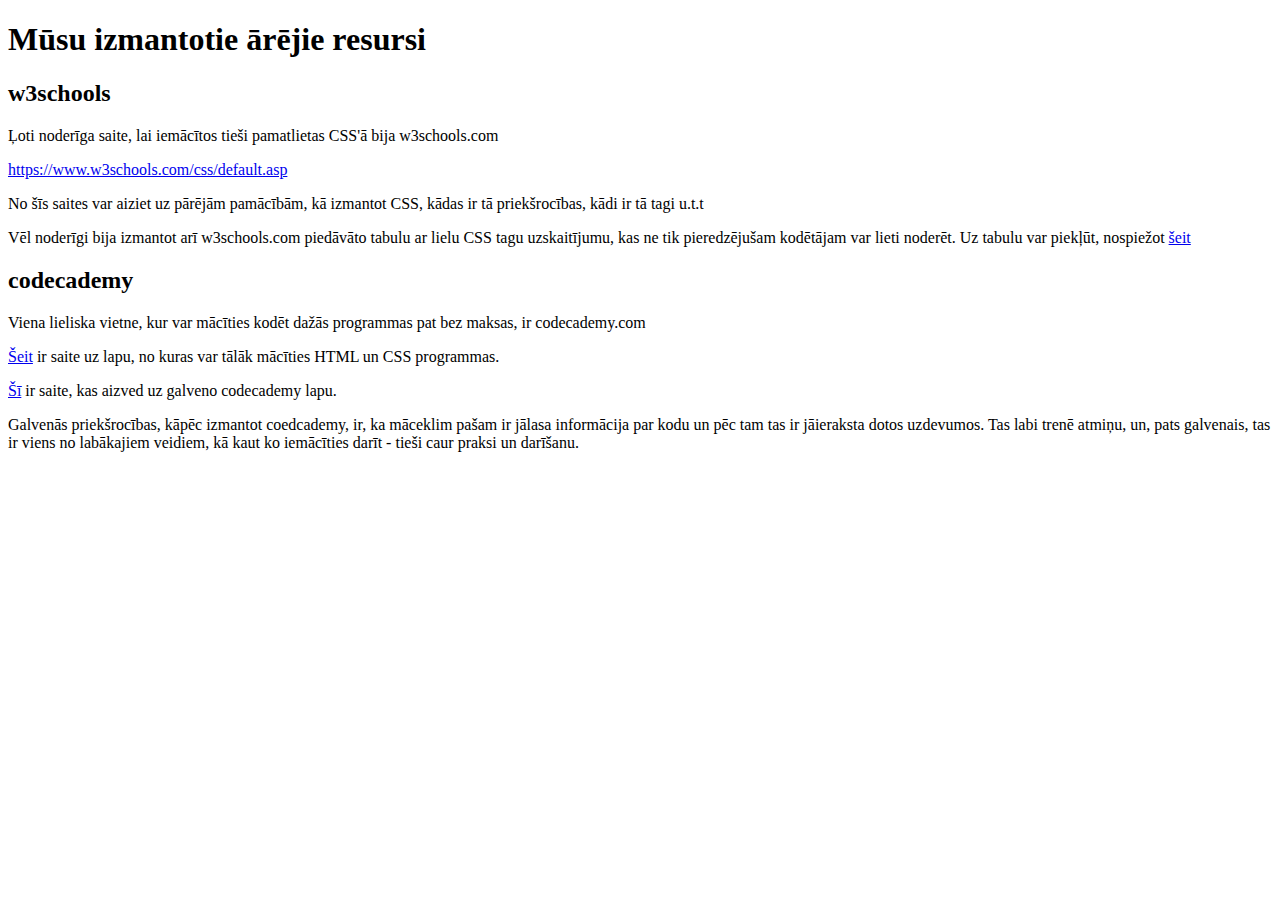
==== Arejie_resursi.html @ 2004aa64 "Add files via upload" ====
<!DOCTYPE html>
<!--
To change this license header, choose License Headers in Project Properties.
To change this template file, choose Tools | Templates
and open the template in the editor.
-->
<html>
    <head>
        <title>Ārējie resursi</title>
        <meta charset="UTF-8">
        <meta name="viewport" content="width=device-width, initial-scale=1.0">
        <link rel="stylesheet" type="text/css" href="css\kubu_formatesana">
    </head>
    <body>
        <div>
            <h1>Mūsu izmantotie ārējie resursi</h1>
            <h2><strong>w3schools</strong></h2>
            <p>Ļoti noderīga saite, lai iemācītos tieši pamatlietas CSS'ā bija w3schools.com
            </p> <p><a href="https://www.w3schools.com/css/default.asp">https://www.w3schools.com/css/default.asp</a></p>
            <p>No šīs saites var aiziet uz pārējām pamācībām, kā izmantot CSS, kādas ir tā priekšrocības, kādi ir tā tagi u.t.t</p>
            <p>Vēl noderīgi bija izmantot arī w3schools.com piedāvāto tabulu ar lielu CSS tagu uzskaitījumu, kas ne tik pieredzējušam kodētājam var lieti noderēt. Uz tabulu var piekļūt, nospiežot <a href="https://www.w3schools.com/cssref/default.asp">šeit</a></p>
        </div>
        <div>
            <h2><strong>codecademy</strong></h2>
            <p>Viena lieliska vietne, kur var mācīties kodēt dažās programmas pat bez maksas, ir codecademy.com</p>
            <p><a href="https://www.codecademy.com/catalog/language/html-css">Šeit</a> ir saite uz lapu, no kuras var tālāk mācīties HTML un CSS programmas.</p>
            <p><a href="https://www.codecademy.com/">Šī</a> ir saite, kas aizved uz galveno codecademy lapu.</p>
            <p>Galvenās priekšrocības, kāpēc izmantot coedcademy, ir, ka māceklim pašam ir jālasa informācija par kodu un pēc tam tas ir jāieraksta dotos uzdevumos. Tas labi trenē atmiņu, un, pats galvenais, tas ir viens no labākajiem veidiem, kā kaut ko iemācīties darīt - tieši caur praksi un darīšanu.</p>
        </div>
        <div>
            <h2><strong></strong></h2>
        </div>
    </body>
</html>
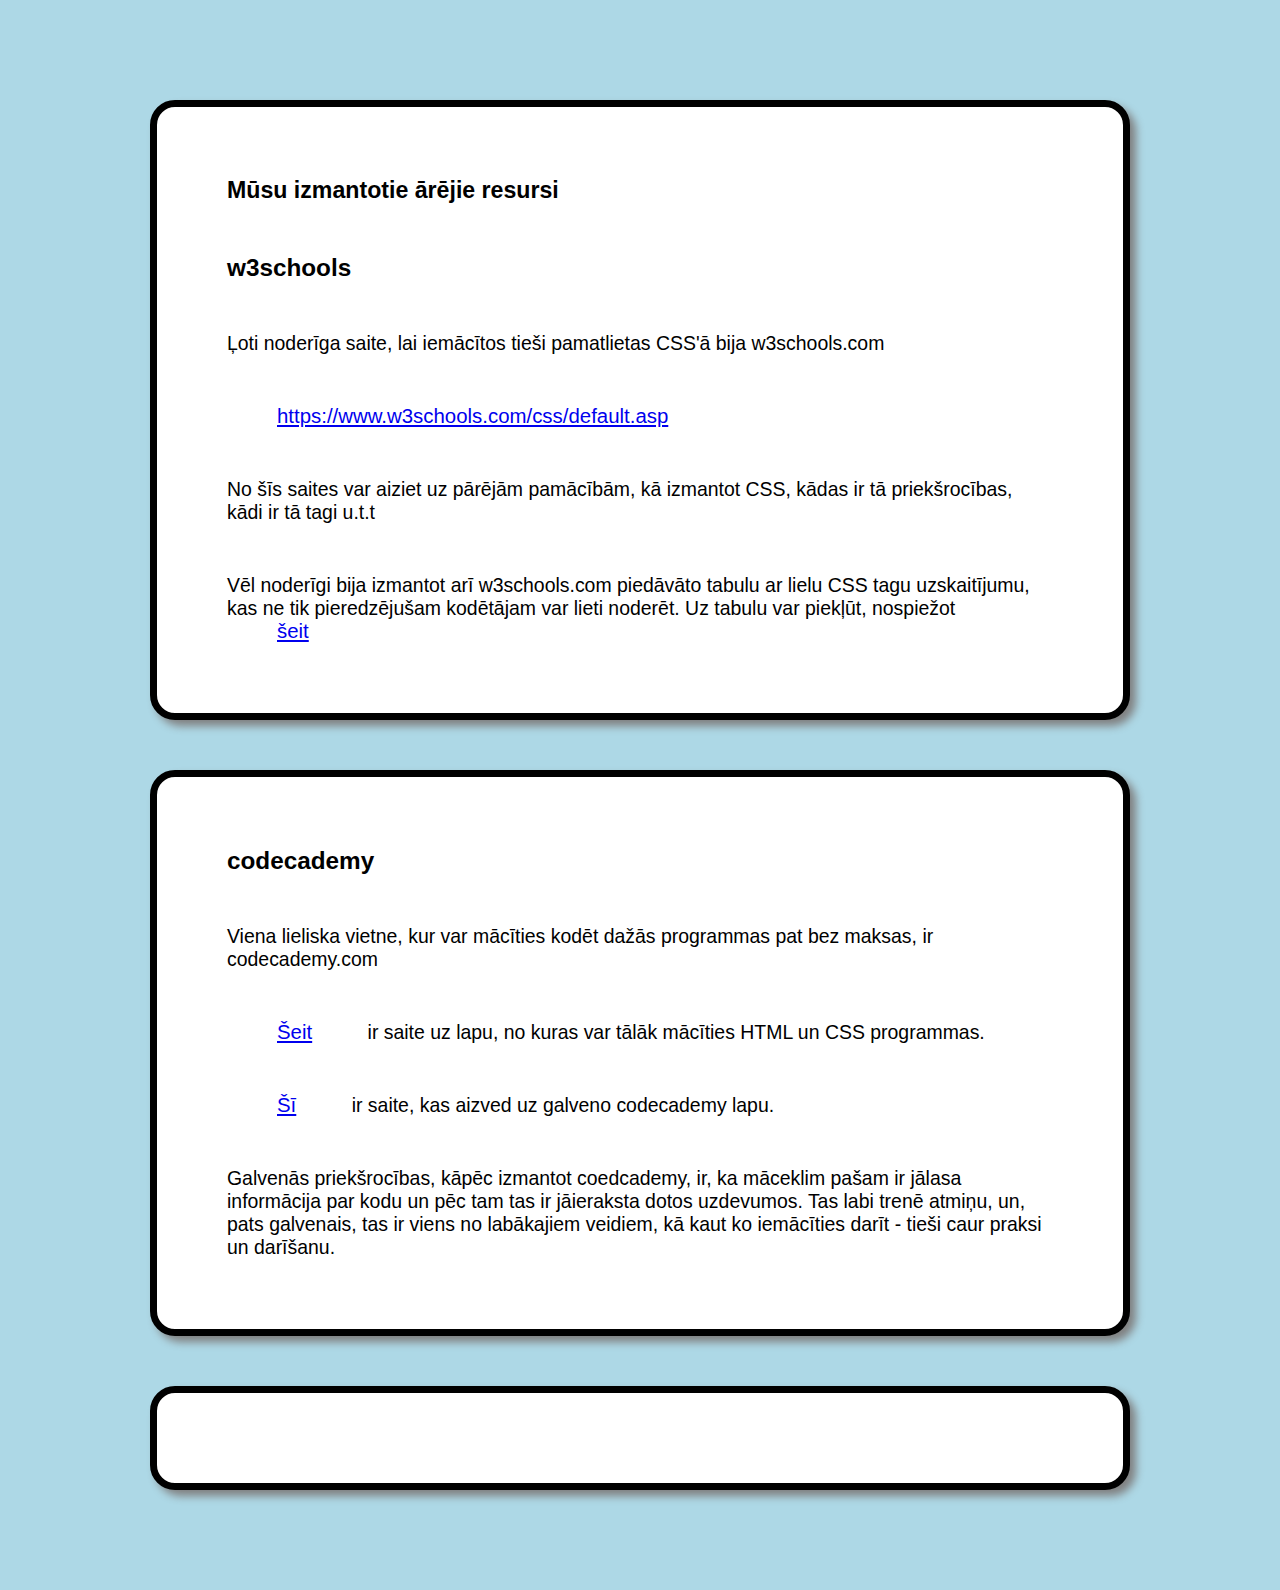
==== commit 75e6f6c6: "Update Arejie_resursi.html" ====
--- a/Arejie_resursi.html
+++ b/Arejie_resursi.html
@@ -9,7 +9,7 @@
         <title>Ārējie resursi</title>
         <meta charset="UTF-8">
         <meta name="viewport" content="width=device-width, initial-scale=1.0">
-        <link rel="stylesheet" type="text/css" href="css\kubu_formatesana">
+        <link rel="stylesheet" type="text/css" href="css\kubu_formatesana.css">
     </head>
     <body>
         <div>
